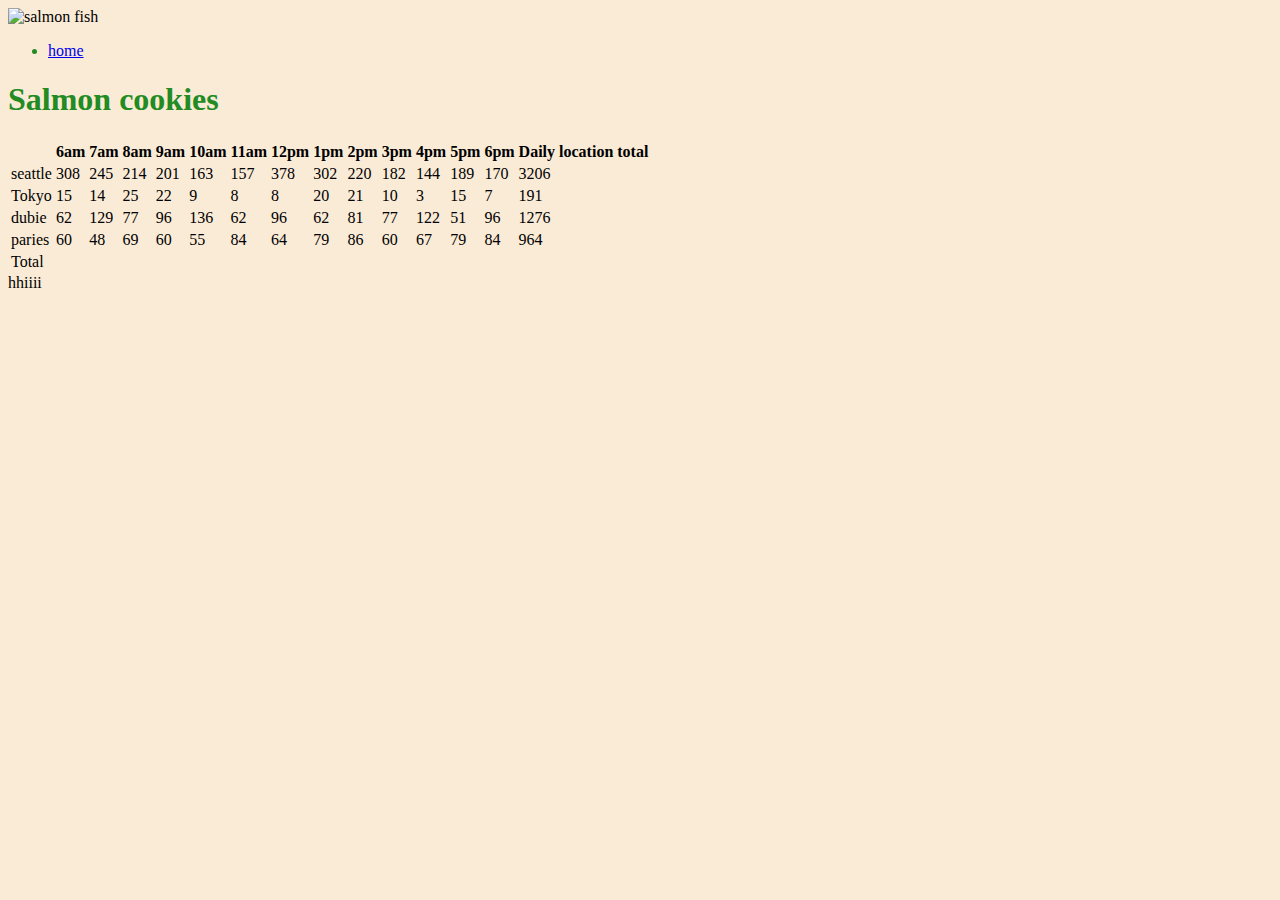
==== sales.html @ d9e30b44 "lab" ====
<!DOCTYPE html>
<html lang="en">

<head>
  <meta charset="UTF-8">
  <meta http-equiv="X-UA-Compatible" content="IE=edge">
  <meta name="viewport" content="width=device-width, initial-scale=1.0">
  <title>Document</title>
  <!-- <link rel="stylesheet" href="css/reset.css">  -->
  <link rel="stylesheet" href="css/style.css">
</head>

<body>

  <header>
    <img src="https://codefellows.github.io/code-201-guide/curriculum/class-06/lab/assets/salmon.png"
      alt="salmon fish" >
      <ul>
        <li>
          <a href="index.html">home</a>
        </li>
      </ul>
  </header>

  <main>
    <h1> Salmon cookies </h1>

    <div id="container"></div>
  hhiiii
   


  </main>
  <footer>

  </footer>
  <script src="js/app.js"></script>
</body>

</html>
---- css/style.css ----
body{
    background-color: antiquewhite;
}

ul{
    text-size-adjust: 20px;
    color: forestgreen ;
}

h1{
    color: forestgreen;
}

.imgcookies{
    background-position: 50% 50%;
}
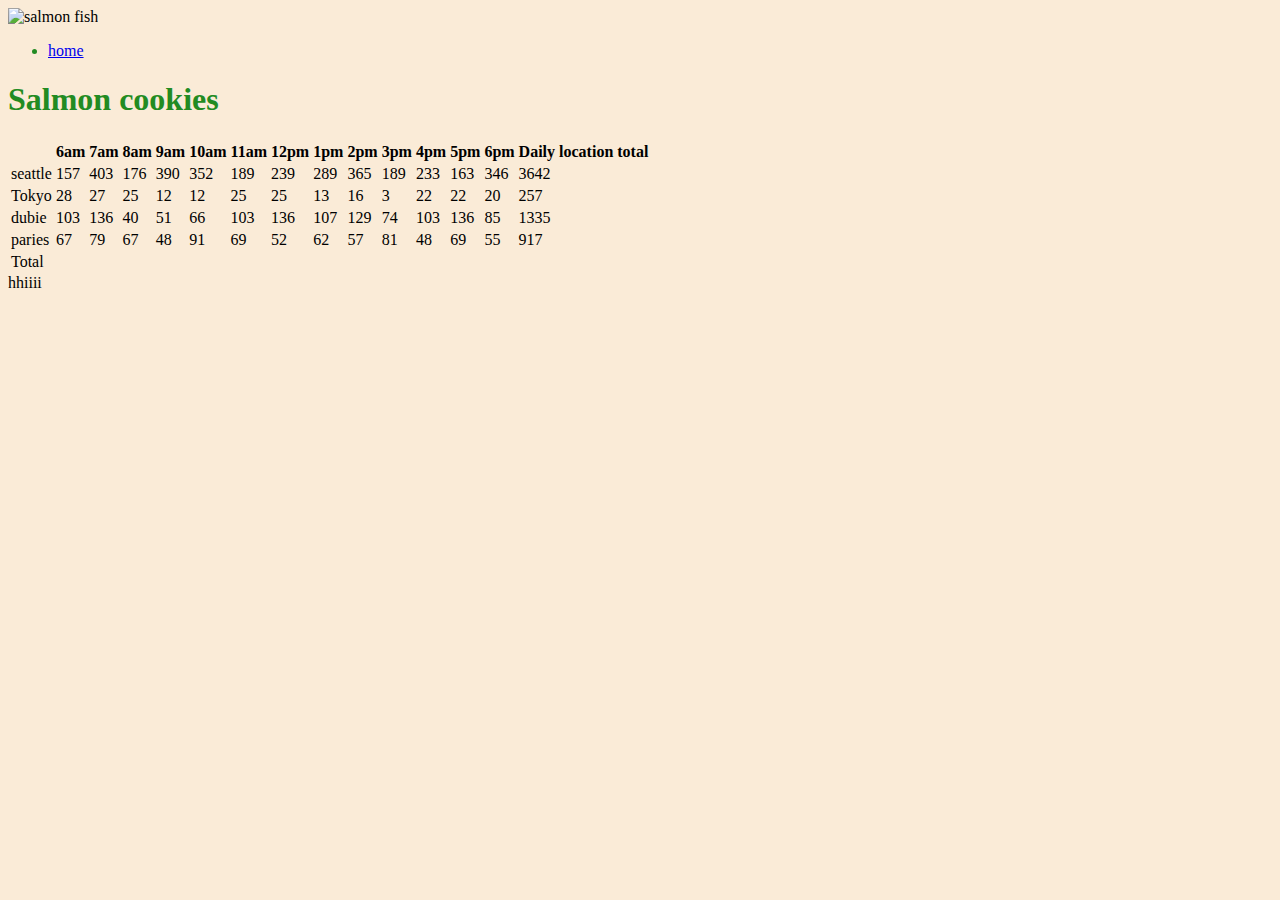
==== commit e80f7844: "Merge branch 'main' into class-08" ====
--- a/sales.html
+++ b/sales.html
@@ -26,7 +26,11 @@
     <h1> Salmon cookies </h1>
 
     <div id="container"></div>
+
   hhiiii
+
+
+
    
 
 
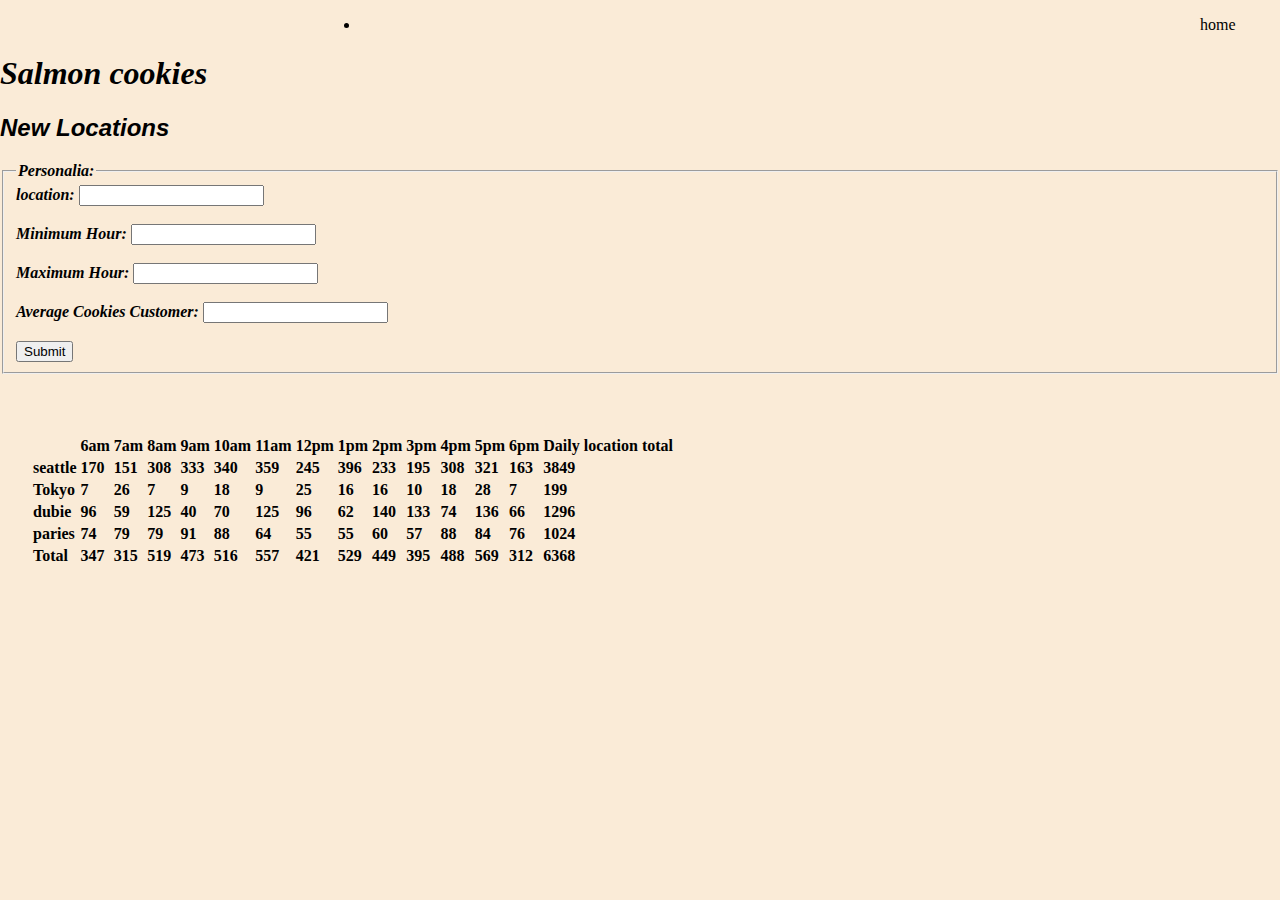
==== commit c323c9fe: "fix lab" ====
--- a/sales.html
+++ b/sales.html
@@ -1,41 +1,64 @@
 <!DOCTYPE html>
-<html lang="en">
+<html >
 
 <head>
-  <meta charset="UTF-8">
-  <meta http-equiv="X-UA-Compatible" content="IE=edge">
-  <meta name="viewport" content="width=device-width, initial-scale=1.0">
+
   <title>Document</title>
-  <!-- <link rel="stylesheet" href="css/reset.css">  -->
+  
   <link rel="stylesheet" href="css/style.css">
 </head>
 
 <body>
 
   <header>
-    <img src="https://codefellows.github.io/code-201-guide/curriculum/class-06/lab/assets/salmon.png"
-      alt="salmon fish" >
+    
+
       <ul>
         <li>
-          <a href="index.html">home</a>
+          <a class="w" href="index.html">home</a>
         </li>
       </ul>
   </header>
 
   <main>
-    <h1> Salmon cookies </h1>
+    <h1 class="d"> Salmon cookies </h1>
+
+  
+    <h2 class="x">New Locations</h2>
+
+    <form id="locationcookies">
+     <fieldset>
+      <legend>Personalia:</legend>
+
+      <label for="location"> location: </label>
+    
+      <input type="text" id="location" name="location"><br><br>
+    
+      <label for="minimum"> Minimum Hour: </label>
+    
+      <input type="text " id="minimum" name="minimum"><br><br>
+      
+      <label for="max"> Maximum Hour: </label>
+    
+      <input type="text" id="max" name="max"><br><br>
+
+      <label for="avg"> Average Cookies Customer: </label>
+    
+      <input type="text" id="avg" name="avg"><br><br>
+      
+      <input type="submit" value="Submit">
+    
+     </fieldset>
+     
+    </form>
 
     <div id="container"></div>
-
-  hhiiii
-
-
-
-   
-
+    
 
   </main>
   <footer>
+
+
 
   </footer>
   <script src="js/app.js"></script>
--- a/css/style.css
+++ b/css/style.css
@@ -1,12 +1,16 @@
-
 
 body{
+    margin: auto;
+    /* width: 50%; */
+ 
     background-color: antiquewhite;
 }
 
-ul{
-    text-size-adjust: 20px;
-    color: forestgreen ;
+.prodactt{
+    font-style: italic;
+    font-family: serif;
+    font-weight: bold;
+    color: chocolate;
 }
 
 h1{
@@ -15,4 +19,92 @@
 
 .imgcookies{
     background-position: 50% 50%;
+}
+
+header{
+    display: block;
+    margin-left: auto;
+    margin-right: auto;
+    width: 50%;
+}
+
+.imgg{
+    display: block;
+    margin-left: auto;
+    margin-right: auto;
+}
+h2{
+    align-items: center;
+    font-style: italic;
+    font-family: serif;
+    font-weight: bold;
+}
+
+p{
+    font-style: italic;
+    font-family: serif;
+    font-weight: bold;
+}
+
+.location{
+
+    font-style: italic;
+    font-family: serif;
+    font-weight: bold;
+    color: indianred;
+}
+
+.hore{
+    font-style: italic;
+    font-family: serif;
+    font-weight: bold;
+    color: salmon;
+}
+footer{
+    font-style: italic;
+    font-family: serif;
+    font-weight: bold;
+    color: rgb(156, 77, 68);
+    
+}
+
+
+#container{
+
+    margin: 30px auto;
+    padding: 30px;
+    font-weight: bold;
+    border-collapse: separate;
+    
+
+}
+
+#locationcookies{
+    font-style: italic;
+    font-family: serif;
+    font-weight: bold;
+   
+}
+
+.d{
+    font-style: italic;
+    font-family: serif;
+    font-weight: bold;
+    color: black;
+}
+
+.x{
+    font-style: italic;
+    font-family: 'Trebuchet MS', 'Lucida Sans Unicode', 'Lucida Grande', 'Lucida Sans', Arial, sans-serif;
+    font-weight: bold;
+    color: black;
+}
+
+.w{
+    
+    margin:auto 140%;
+  color: black;
+  text-decoration: none;
+  cursor:grab;
+
 }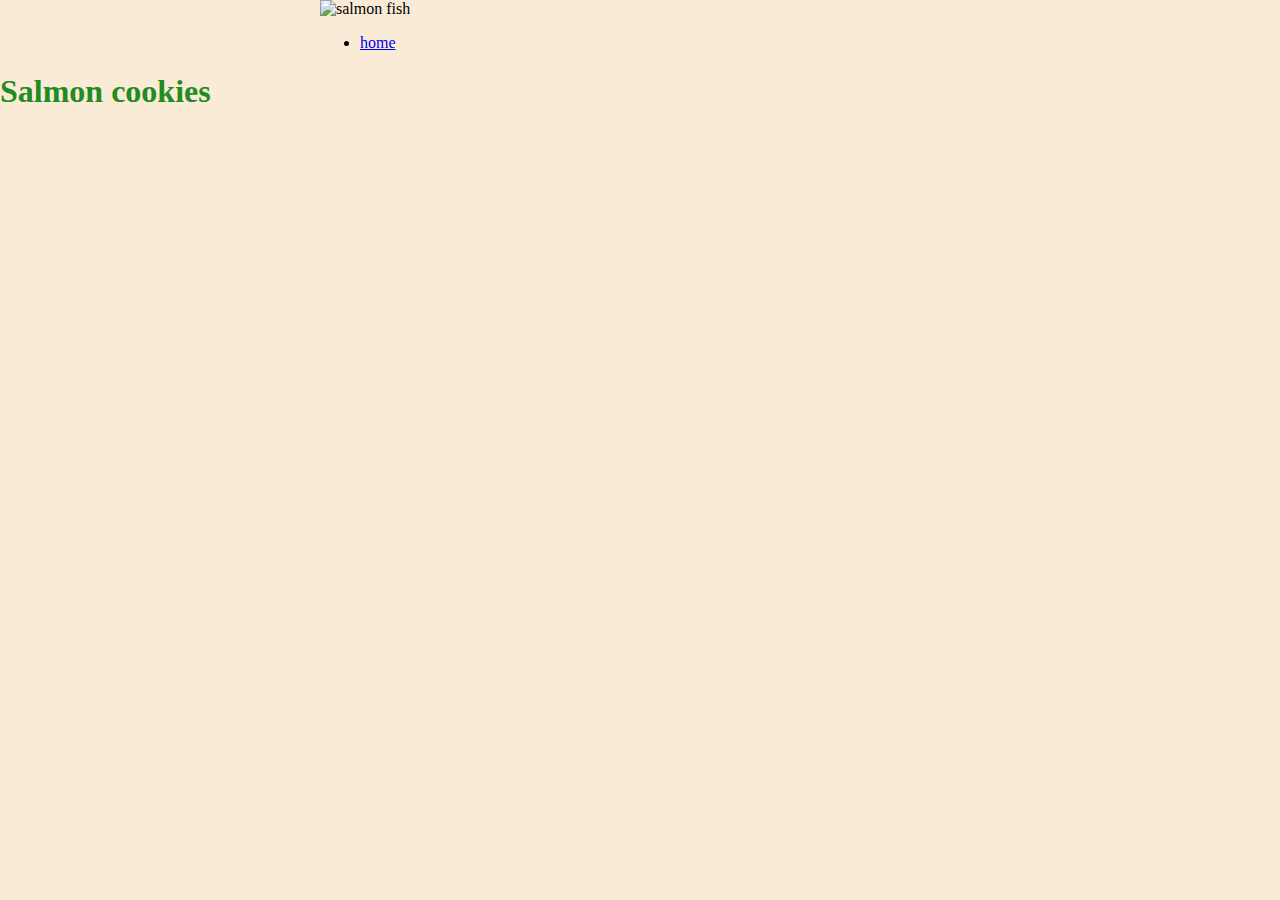
==== commit c79066e1: "fix lab07" ====
--- a/sales.html
+++ b/sales.html
@@ -1,64 +1,37 @@
 <!DOCTYPE html>
-<html >
+<html lang="en">
 
 <head>
-
+  <meta charset="UTF-8">
+  <meta http-equiv="X-UA-Compatible" content="IE=edge">
+  <meta name="viewport" content="width=device-width, initial-scale=1.0">
   <title>Document</title>
-  
+  <!-- <link rel="stylesheet" href="css/reset.css">  -->
   <link rel="stylesheet" href="css/style.css">
 </head>
 
 <body>
 
   <header>
-    
-
+    <img src="https://codefellows.github.io/code-201-guide/curriculum/class-06/lab/assets/salmon.png"
+      alt="salmon fish" >
       <ul>
         <li>
-          <a class="w" href="index.html">home</a>
+          <a href="index.html">home</a>
         </li>
       </ul>
   </header>
 
   <main>
-    <h1 class="d"> Salmon cookies </h1>
+    <h1> Salmon cookies </h1>
 
-  
-    <h2 class="x">New Locations</h2>
+    <div id="container"></div> <br>
 
-    <form id="locationcookies">
-     <fieldset>
-      <legend>Personalia:</legend>
+   
 
-      <label for="location"> location: </label>
-    
-      <input type="text" id="location" name="location"><br><br>
-    
-      <label for="minimum"> Minimum Hour: </label>
-    
-      <input type="text " id="minimum" name="minimum"><br><br>
-      
-      <label for="max"> Maximum Hour: </label>
-    
-      <input type="text" id="max" name="max"><br><br>
-
-      <label for="avg"> Average Cookies Customer: </label>
-    
-      <input type="text" id="avg" name="avg"><br><br>
-      
-      <input type="submit" value="Submit">
-    
-     </fieldset>
-     
-    </form>
-
-    <div id="container"></div>
-    
 
   </main>
   <footer>
-
-
 
   </footer>
   <script src="js/app.js"></script>
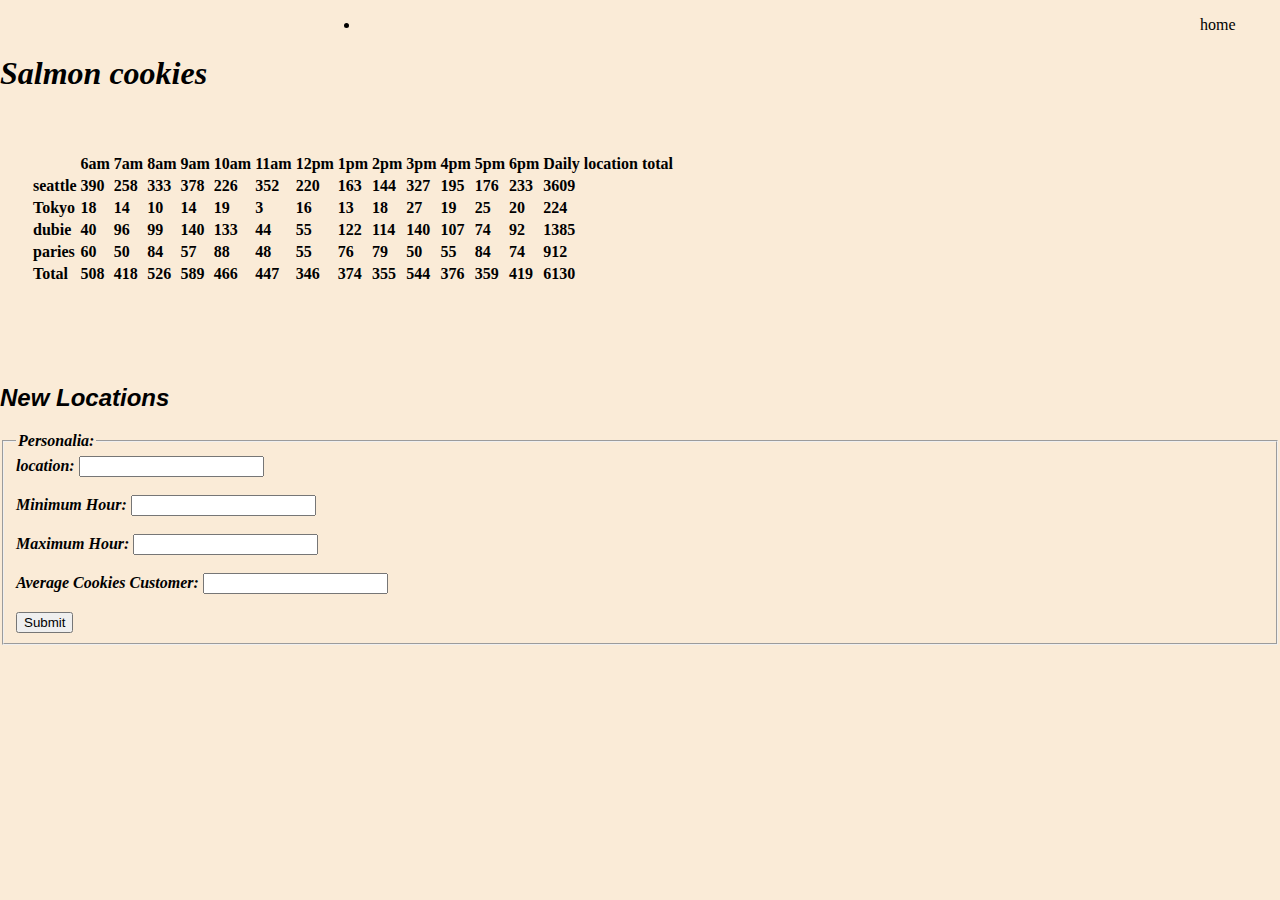
==== commit 847b74c0: "fix lab07" ====
--- a/sales.html
+++ b/sales.html
@@ -1,37 +1,66 @@
 <!DOCTYPE html>
-<html lang="en">
+<html >
 
 <head>
-  <meta charset="UTF-8">
-  <meta http-equiv="X-UA-Compatible" content="IE=edge">
-  <meta name="viewport" content="width=device-width, initial-scale=1.0">
+
   <title>Document</title>
-  <!-- <link rel="stylesheet" href="css/reset.css">  -->
+  
   <link rel="stylesheet" href="css/style.css">
 </head>
 
 <body>
 
   <header>
-    <img src="https://codefellows.github.io/code-201-guide/curriculum/class-06/lab/assets/salmon.png"
-      alt="salmon fish" >
+    
+
       <ul>
         <li>
-          <a href="index.html">home</a>
+          <a class="w" href="index.html">home</a>
         </li>
       </ul>
   </header>
 
   <main>
-    <h1> Salmon cookies </h1>
+    <h1 class="d"> Salmon cookies </h1>
+
 
     <div id="container"></div> <br>
 
-   
+    <h2 class="x">New Locations</h2>
 
+    <form id="locationcookies">
+     <fieldset>
+      <legend>Personalia:</legend>
+
+      <label for="location"> location: </label>
+    
+      <input type="text" id="location" name="location"><br><br>
+    
+      <label for="minimum"> Minimum Hour: </label>
+    
+      <input type="text " id="minimum" name="minimum"><br><br>
+      
+      <label for="max"> Maximum Hour: </label>
+    
+      <input type="text" id="max" name="max"><br><br>
+
+      <label for="avg"> Average Cookies Customer: </label>
+    
+      <input type="text" id="avg" name="avg"><br><br>
+      
+      <input type="submit" value="Submit">
+    
+     </fieldset>
+     
+    </form>
+
+    <div id="container"></div>
+    
 
   </main>
   <footer>
+
+
 
   </footer>
   <script src="js/app.js"></script>
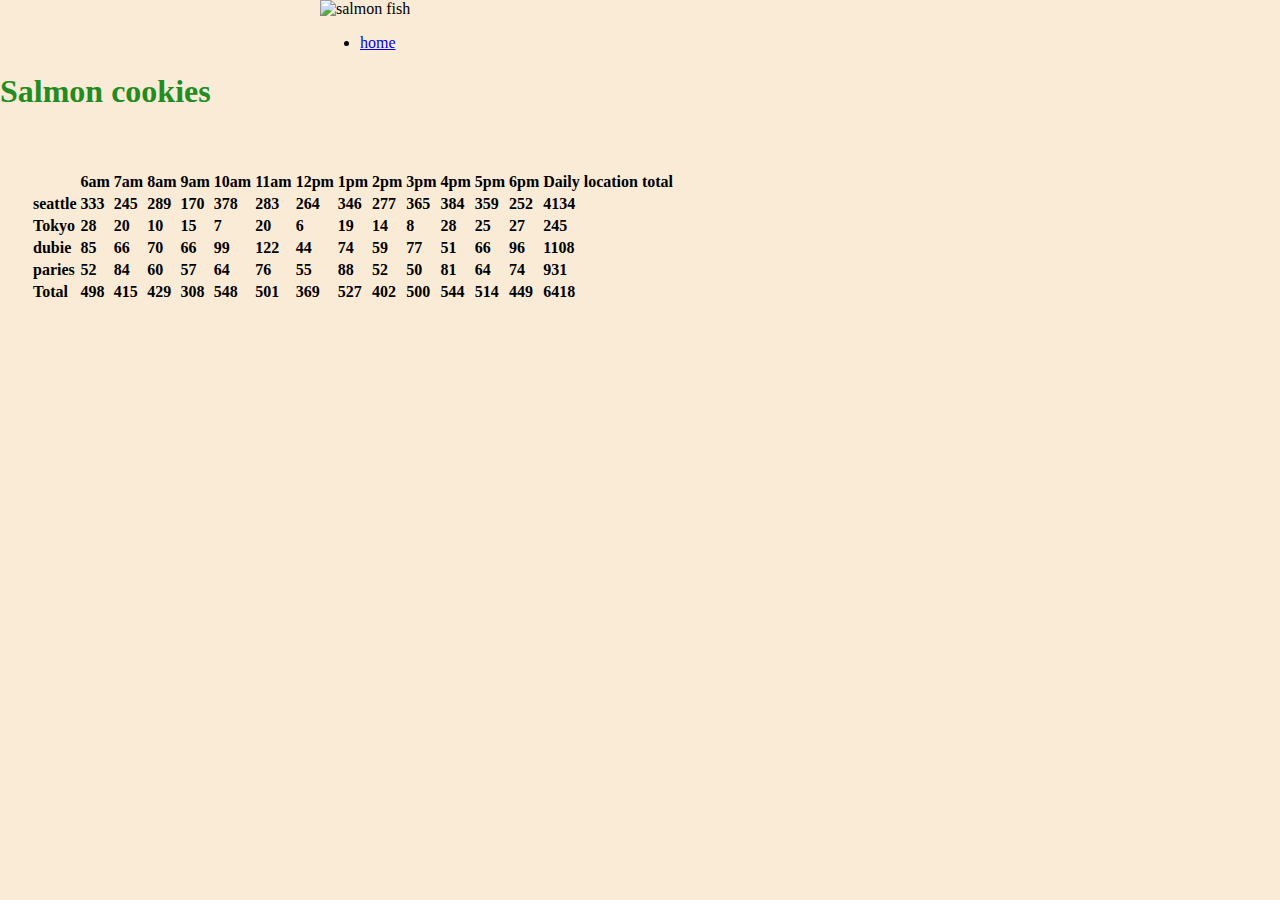
==== commit 80566d3c: "fix lab08" ====
--- a/sales.html
+++ b/sales.html
@@ -1,66 +1,41 @@
 <!DOCTYPE html>
-<html >
+<html lang="en">
 
 <head>
-
+  <meta charset="UTF-8">
+  <meta http-equiv="X-UA-Compatible" content="IE=edge">
+  <meta name="viewport" content="width=device-width, initial-scale=1.0">
   <title>Document</title>
-  
+  <!-- <link rel="stylesheet" href="css/reset.css">  -->
   <link rel="stylesheet" href="css/style.css">
 </head>
 
 <body>
 
   <header>
-    
-
+    <img src="https://codefellows.github.io/code-201-guide/curriculum/class-06/lab/assets/salmon.png"
+      alt="salmon fish" >
       <ul>
         <li>
-          <a class="w" href="index.html">home</a>
+          <a href="index.html">home</a>
         </li>
       </ul>
   </header>
 
   <main>
-    <h1 class="d"> Salmon cookies </h1>
+    <h1> Salmon cookies </h1>
+
+    <div id="container"></div>
+
+  
 
 
-    <div id="container"></div> <br>
 
-    <h2 class="x">New Locations</h2>
+   
 
-    <form id="locationcookies">
-     <fieldset>
-      <legend>Personalia:</legend>
-
-      <label for="location"> location: </label>
-    
-      <input type="text" id="location" name="location"><br><br>
-    
-      <label for="minimum"> Minimum Hour: </label>
-    
-      <input type="text " id="minimum" name="minimum"><br><br>
-      
-      <label for="max"> Maximum Hour: </label>
-    
-      <input type="text" id="max" name="max"><br><br>
-
-      <label for="avg"> Average Cookies Customer: </label>
-    
-      <input type="text" id="avg" name="avg"><br><br>
-      
-      <input type="submit" value="Submit">
-    
-     </fieldset>
-     
-    </form>
-
-    <div id="container"></div>
-    
 
   </main>
   <footer>
-
-
 
   </footer>
   <script src="js/app.js"></script>
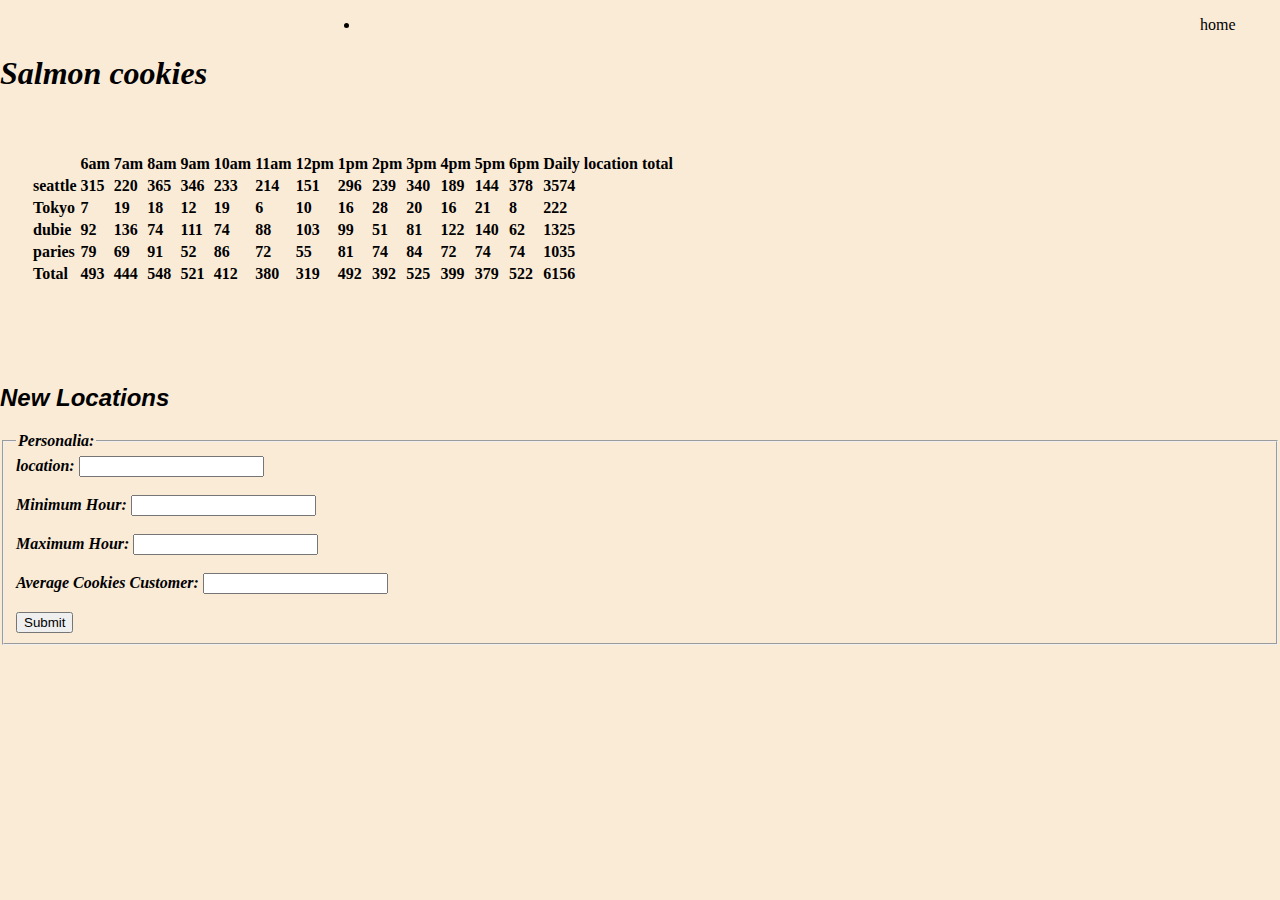
==== commit 0eee3393: "Merge branch 'main' into class-08" ====
--- a/sales.html
+++ b/sales.html
@@ -1,41 +1,70 @@
 <!DOCTYPE html>
-<html lang="en">
+<html >
 
 <head>
-  <meta charset="UTF-8">
-  <meta http-equiv="X-UA-Compatible" content="IE=edge">
-  <meta name="viewport" content="width=device-width, initial-scale=1.0">
+
   <title>Document</title>
-  <!-- <link rel="stylesheet" href="css/reset.css">  -->
+  
   <link rel="stylesheet" href="css/style.css">
 </head>
 
 <body>
 
   <header>
-    <img src="https://codefellows.github.io/code-201-guide/curriculum/class-06/lab/assets/salmon.png"
-      alt="salmon fish" >
+    
+
       <ul>
         <li>
-          <a href="index.html">home</a>
+          <a class="w" href="index.html">home</a>
         </li>
       </ul>
   </header>
 
   <main>
-    <h1> Salmon cookies </h1>
+    <h1 class="d"> Salmon cookies </h1>
 
-    <div id="container"></div>
+
 
   
 
+    <div id="container"></div> <br>
 
 
-   
+    <h2 class="x">New Locations</h2>
 
+    <form id="locationcookies">
+     <fieldset>
+      <legend>Personalia:</legend>
+
+      <label for="location"> location: </label>
+    
+      <input type="text" id="location" name="location"><br><br>
+    
+      <label for="minimum"> Minimum Hour: </label>
+    
+      <input type="text " id="minimum" name="minimum"><br><br>
+      
+      <label for="max"> Maximum Hour: </label>
+    
+      <input type="text" id="max" name="max"><br><br>
+
+      <label for="avg"> Average Cookies Customer: </label>
+    
+      <input type="text" id="avg" name="avg"><br><br>
+      
+      <input type="submit" value="Submit">
+    
+     </fieldset>
+     
+    </form>
+
+    <div id="container"></div>
+    
 
   </main>
   <footer>
+
+
 
   </footer>
   <script src="js/app.js"></script>
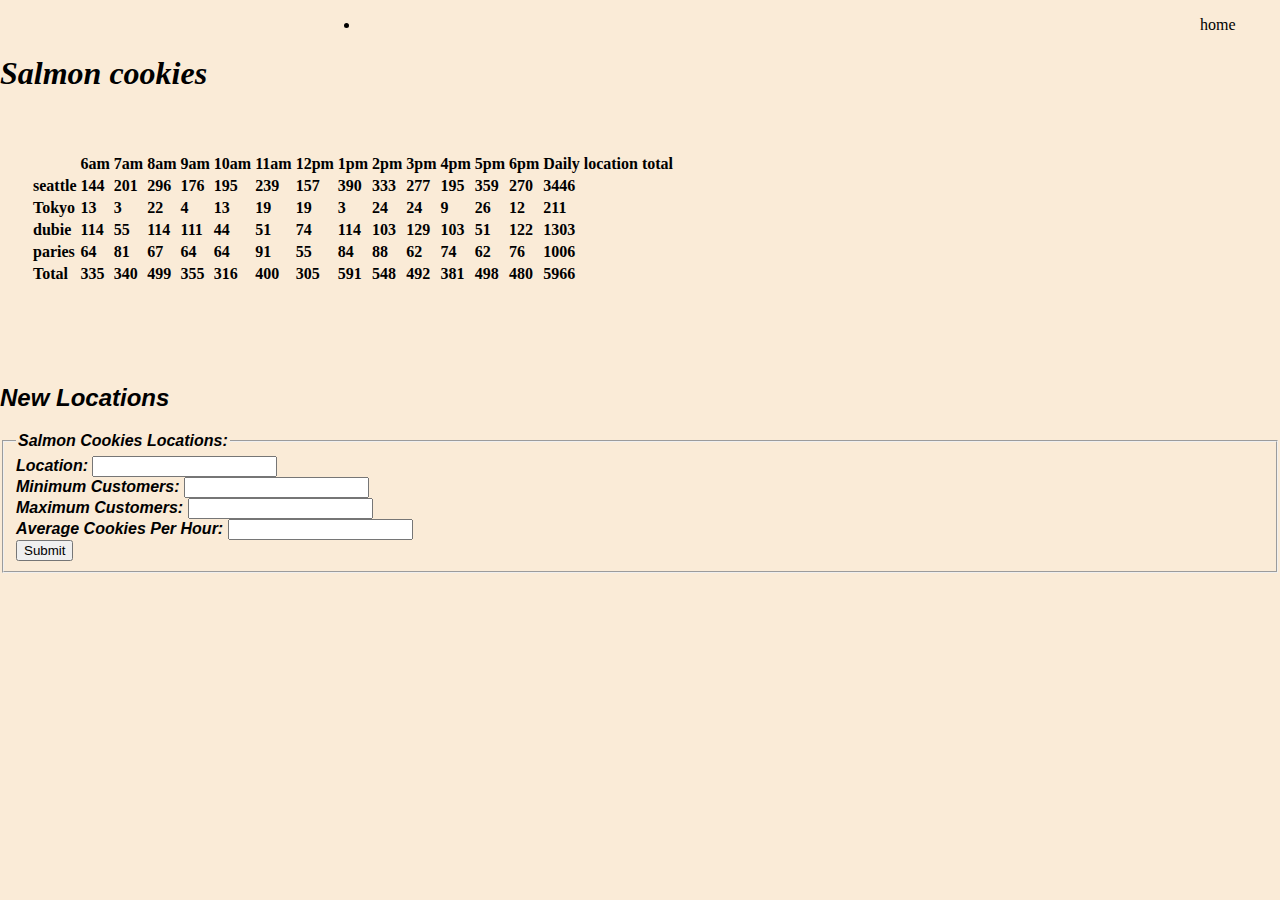
==== commit 668fd3d8: "lab09" ====
--- a/sales.html
+++ b/sales.html
@@ -33,29 +33,26 @@
     <h2 class="x">New Locations</h2>
 
     <form id="locationcookies">
-     <fieldset>
-      <legend>Personalia:</legend>
+      <fieldset>
+        <legend>Salmon Cookies Locations:</legend>
+   
+        <label for="placeName">Location: </label>
+        <input name="placeName" type="text" id="placeName">
+         <br />
+        <label for="min1">Minimum Customers:</label>
+        <input name="min1" type= "number" id="min">
+         <br />
+        <label for="max1">Maximum Customers: </label>
+        <input name="max1" type= "number" id="max1">
+         <br />
+        <label for="avg">Average Cookies Per Hour: </label>
+        <input name="avg1" type= "text" id="avg1">
+         <br />
+        <button type="submit">Submit</button>
+        <br />
 
-      <label for="location"> location: </label>
-    
-      <input type="text" id="location" name="location"><br><br>
-    
-      <label for="minimum"> Minimum Hour: </label>
-    
-      <input type="text " id="minimum" name="minimum"><br><br>
-      
-      <label for="max"> Maximum Hour: </label>
-    
-      <input type="text" id="max" name="max"><br><br>
 
-      <label for="avg"> Average Cookies Customer: </label>
-    
-      <input type="text" id="avg" name="avg"><br><br>
-      
-      <input type="submit" value="Submit">
-    
-     </fieldset>
-     
+      </fieldset>
     </form>
 
     <div id="container"></div>
--- a/css/style.css
+++ b/css/style.css
@@ -36,14 +36,18 @@
 h2{
     align-items: center;
     font-style: italic;
-    font-family: serif;
+  color: chartreuse;
     font-weight: bold;
+
+    font-family: 'Aclonica';
 }
 
 p{
     font-style: italic;
-    font-family: serif;
+    /* font-family: serif; */
     font-weight: bold;
+    font-family: Helvetica;
+    color: chocolate;
 }
 
 .location{
@@ -83,7 +87,7 @@
     font-style: italic;
     font-family: serif;
     font-weight: bold;
-   
+    font-family: Arial;
 }
 
 .d{
